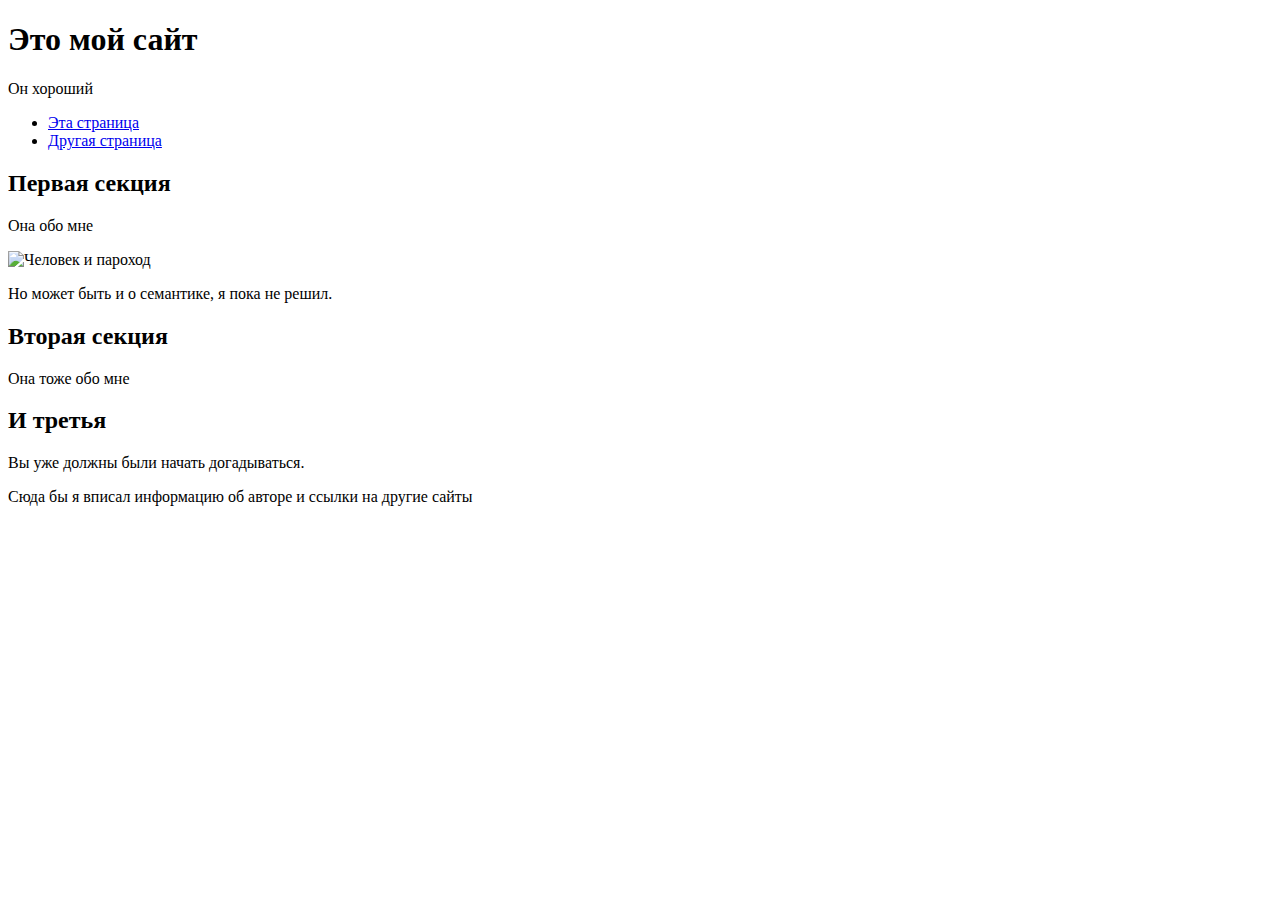
==== index.html @ b52a5545 "Rename Index.html to index.html" ====
<!DOCTYPE html>
<html lang="ru">
  <head>
    <meta charset="utf-8">
    <meta name="viewport" content="width=device-width, initial-scale=1.0">
    <title>Заголовок страницы</title>
    <link rel="stylesheet" href="./styles/style.css">
  
    <meta property="og:title" content="Заголовок страницы в OG">
    <meta property="og:description" content="Описание страницы в OG">
    <meta property="og:image" content="https://example.com/image.jpg">
    <meta property="og:url" content="https://example.com/">
  </head>
  <body>
    <header>
      <h1>Это мой сайт</h1>
      <p>Он хороший</p>
      <nav>
        <ul>
          <li><a href="index.html">Эта страница</a></li>
          <li><a href="catalog.html">Другая страница</a></li>
        </ul>
      </nav>
    </header>
    <main>
      <article>
        <section>
          <h2>Первая секция</h2>
          <p>Она обо мне</p>
          <img src="images/image.png" alt="Человек и пароход">
          <p>Но может быть и о семантике, я пока не решил.</p>
        </section>
        <section>
          <h2>Вторая секция</h2>
          <p>Она тоже обо мне</p>
        </section>
        <section>
          <h2>И третья</h2>
          <p>Вы уже должны были начать догадываться.</p>
        </section>
      </article>
    </main>
    <footer>
      <p>Сюда бы я вписал информацию об авторе и ссылки на другие сайты</p>
    </footer>
    <!-- сюда можно подключить jquery <script src="scripts/app.js" defer></script> -->
  </body>
</html>
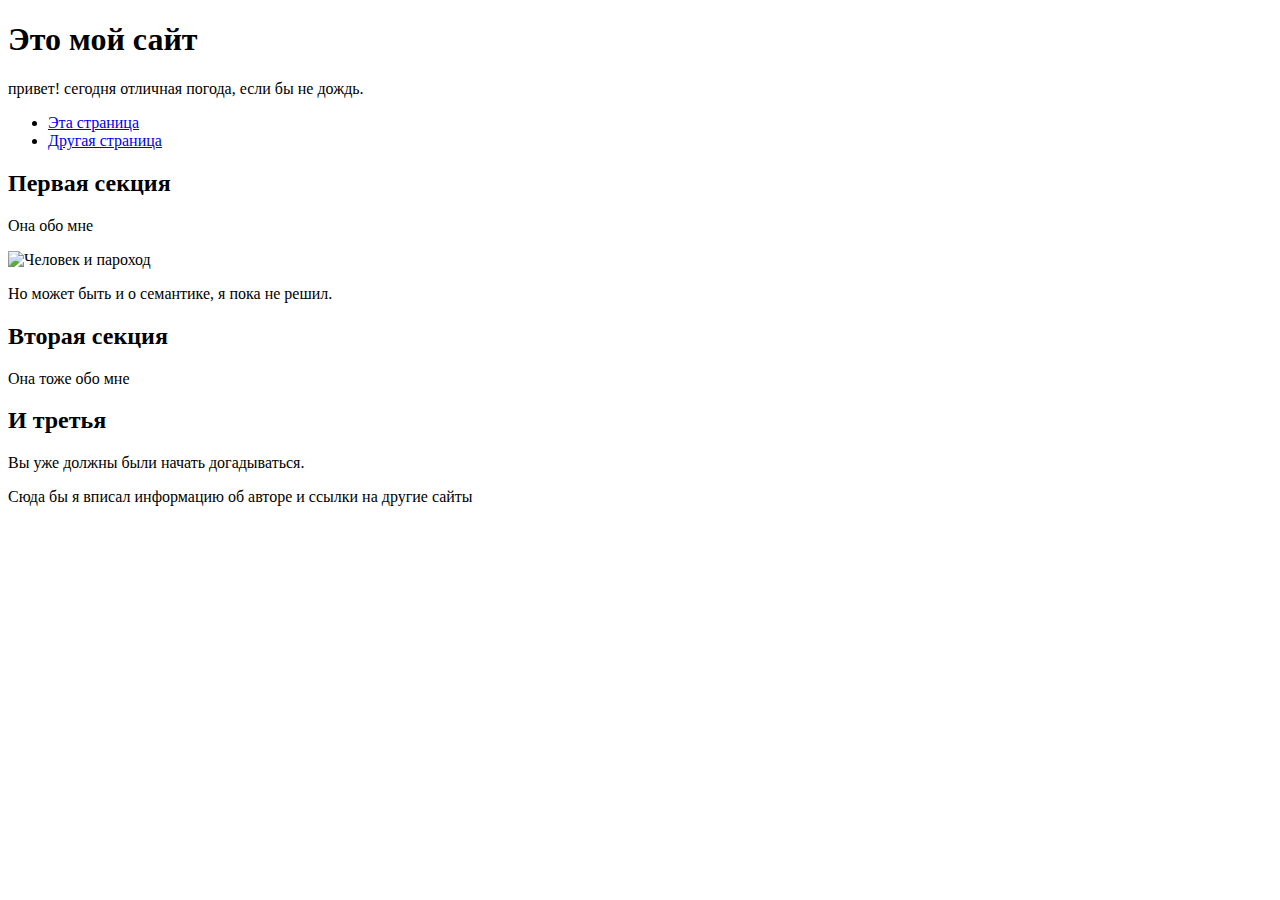
==== commit 2097de3d: "Update index.html" ====
--- a/index.html
+++ b/index.html
@@ -14,7 +14,9 @@
   <body>
     <header>
       <h1>Это мой сайт</h1>
-      <p>Он хороший</p>
+      <p>
+        привет! сегодня отличная погода, если бы не дождь. 
+      </p>
       <nav>
         <ul>
           <li><a href="index.html">Эта страница</a></li>
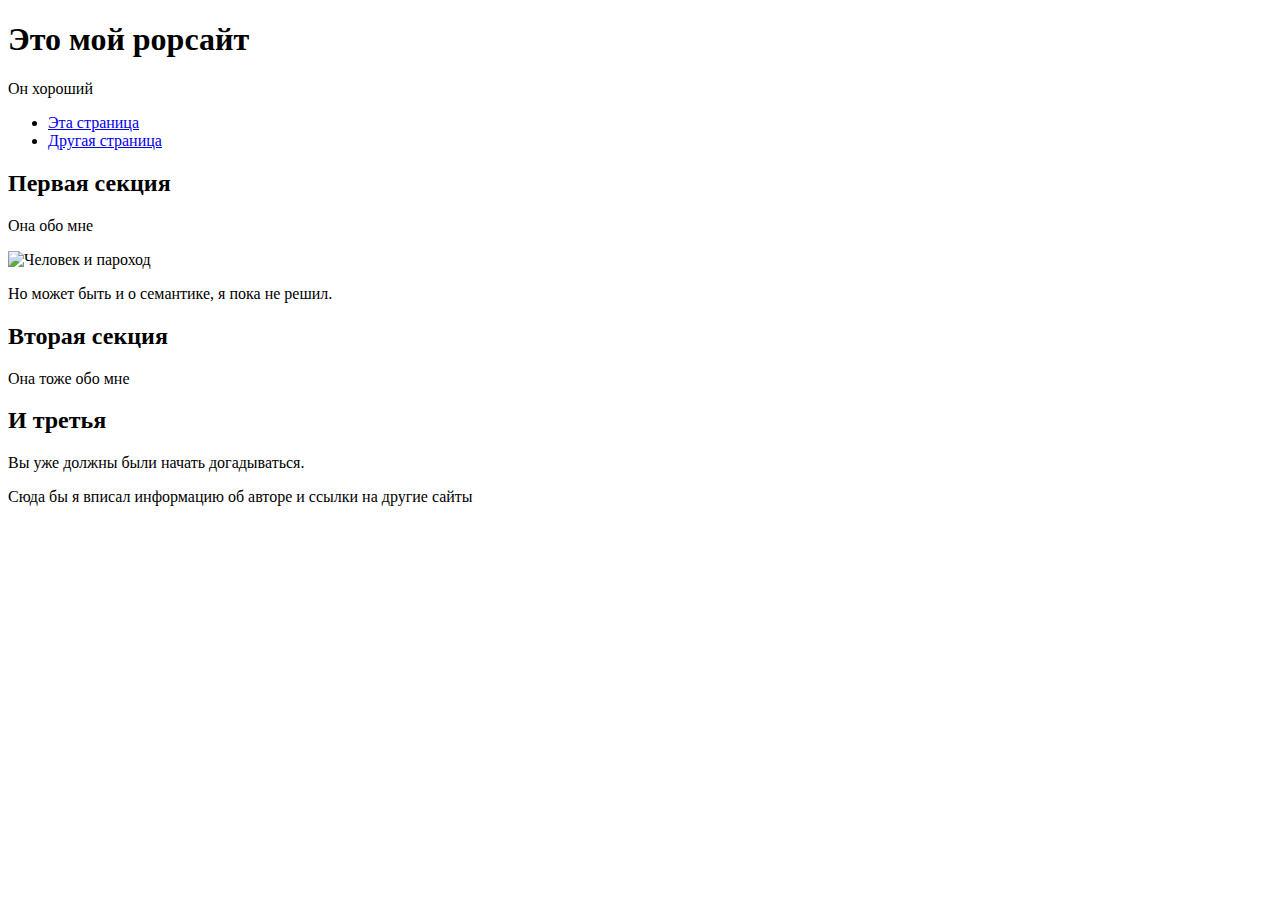
==== commit 518d9780: "Update index.html" ====
--- a/index.html
+++ b/index.html
@@ -13,10 +13,8 @@
   </head>
   <body>
     <header>
-      <h1>Это мой сайт</h1>
-      <p>
-        привет! сегодня отличная погода, если бы не дождь. 
-      </p>
+      <h1>Это мой рорсайт</h1>
+      <p>Он хороший</p>
       <nav>
         <ul>
           <li><a href="index.html">Эта страница</a></li>
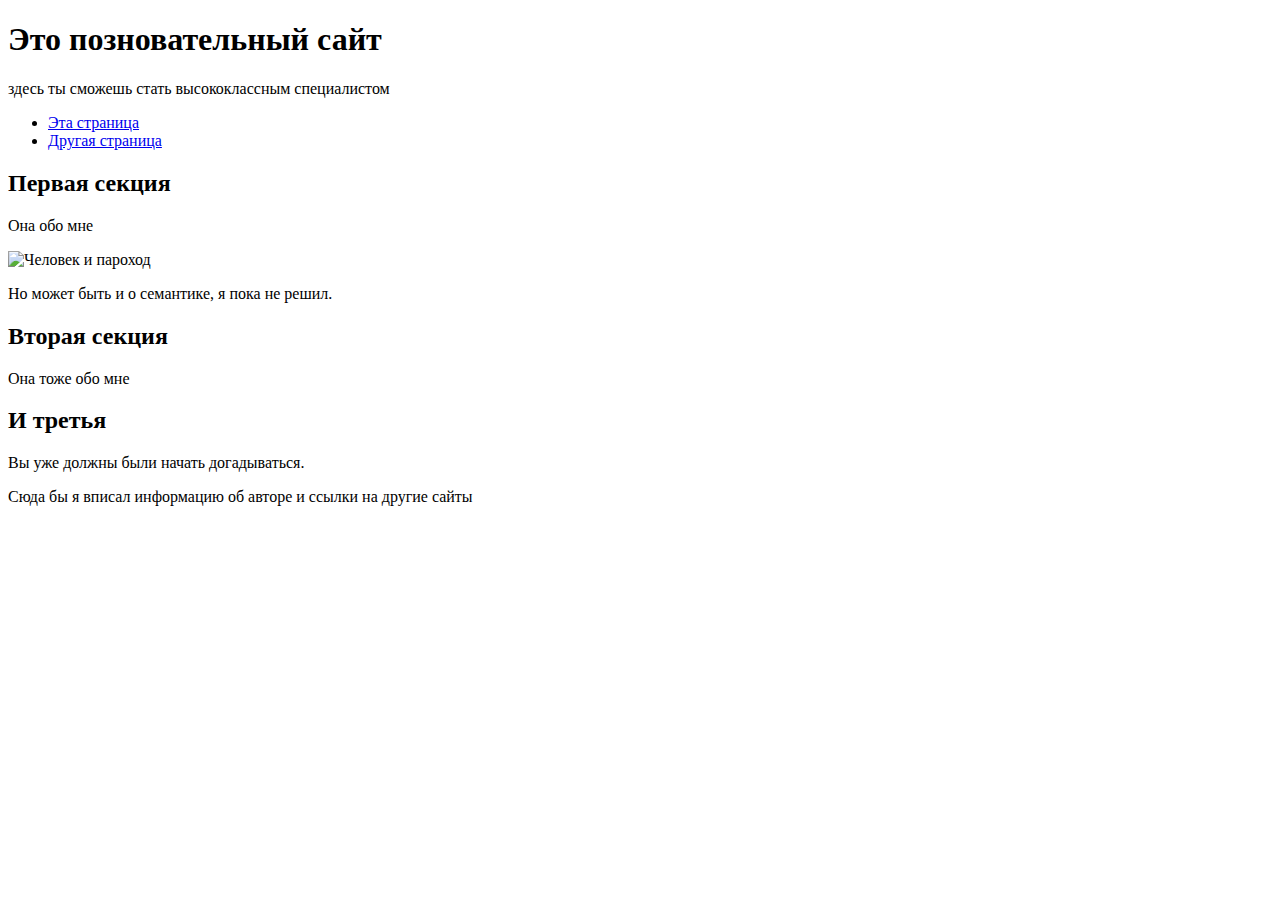
==== commit ae9dc9a2: "Update index.html" ====
--- a/index.html
+++ b/index.html
@@ -13,8 +13,8 @@
   </head>
   <body>
     <header>
-      <h1>Это мой рорсайт</h1>
-      <p>Он хороший</p>
+      <h1>Это позновательный сайт</h1>
+      <p>здесь ты сможешь стать высококлассным специалистом</p>
       <nav>
         <ul>
           <li><a href="index.html">Эта страница</a></li>
